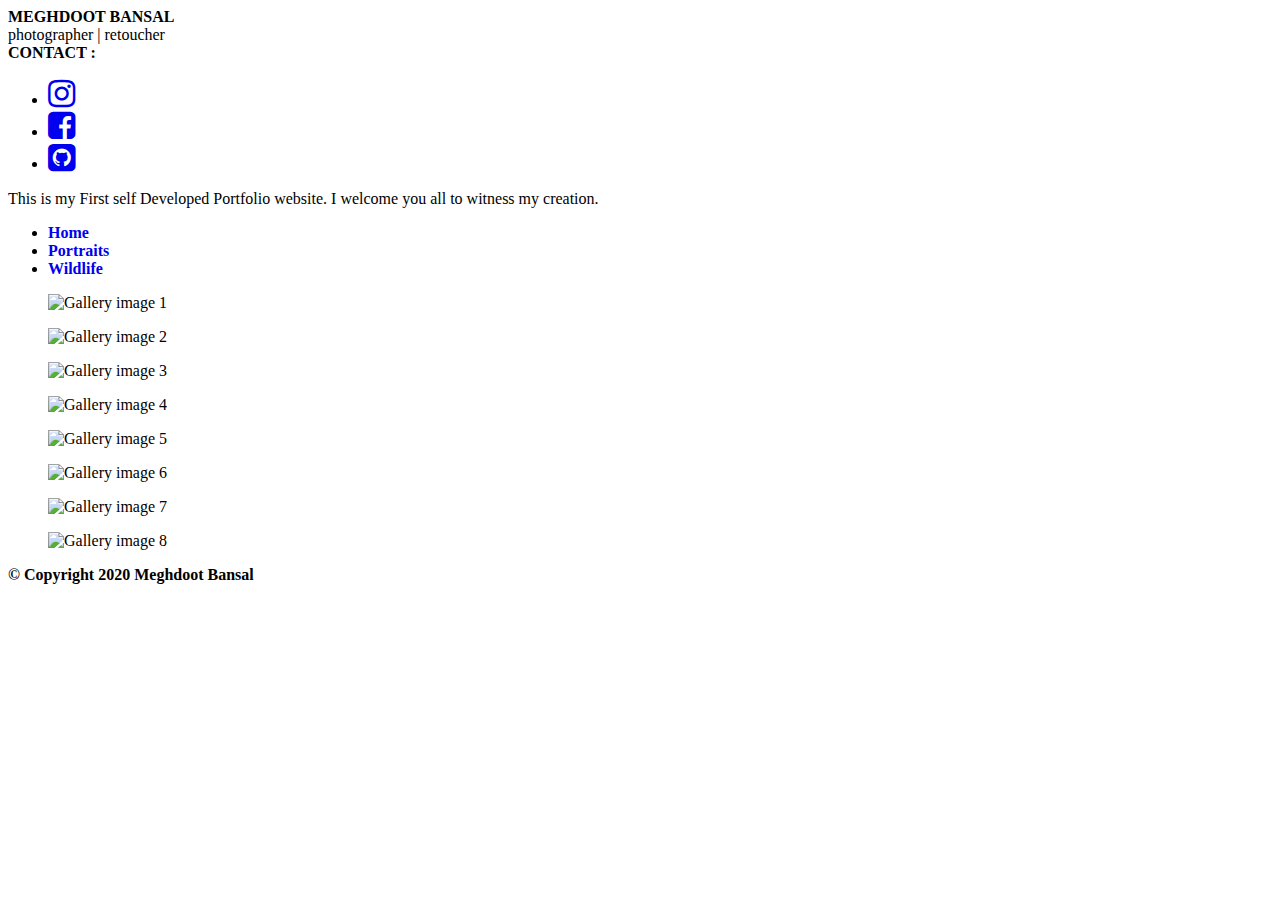
==== index.html @ 146c13d7 "Update index.html" ====
<!DOCTYPE html>
<html>
    <head>
    	<title>Web project</title>
    	<link rel="stylesheet" type="text/css" href="CSS/style.css">
    	<link href="https://fonts.googleapis.com/css?family=Montserrat:100" rel="stylesheet">
		<link href="https://stackpath.bootstrapcdn.com/font-awesome/4.7.0/css/font-awesome.min.css" rel="stylesheet">    
	</head>
    <body>
    	
	    <div class="heading1">
		   	<p1>
		    	<strong>MEGHDOOT BANSAL</strong>
		  	</p1>
		    <div class="heading2">
		    	<p1>
		    		photographer | retoucher
		    	</p1>
		    </div>		
	    </div>
	    <div class="container">
		    <p1>
		    	<strong>CONTACT : </strong>
		    </p1>
		    <div class="media">
			    <ul>
			    	<li><a href="https://www.instagram.com/megh_bansal/" target="_blank"><i class="fa fa-instagram fa-2x" ></i></a></li>
			    	<li><a href="https://www.facebook.com/megh.bansal.94" target="_blank"><i class="fa fa-facebook-square fa-2x"></i></a></li>
			    	<li><a href="https://github.com/MeghBansal" target="_blank"><i class="fa fa-github-square fa-2x"></i></a></li>
			    </ul>
			</div>
	    </div>
	    	      

    	<div class="para1">
		    <p>
		    	This is my First self Developed Portfolio website.   I welcome you all to witness my creation. 
		    </p>
		</div>
		<div class="portal">
			<ul>
				<li><strong><a href="index.html" style="text-decoration: none;">Home</a></strong></li>
				<li><strong><a href="portrait.html" target="_blank" style="text-decoration: none;">Portraits</a></strong></li>
				<li><strong><a href="wildlife.html" target="_blank" style="text-decoration: none;">Wildlife</a></strong></li>
			</ul>
			
		</div>
		<div class="content">
			<div class="gallery">
				<figure class="gallery__item gallery__item--1">		
					<img src="images/IMG_01.jpg" class="gallery__img" alt="Gallery image 1" >
				</figure>
				<figure class="gallery__item gallery__item--2">
					<img src="images\IMG_02.jpg" class="gallery__img" alt="Gallery image 2">
				</figure>
				<figure class="gallery__item gallery__item--3">
					<img src="images\IMG_03.jpg" class="gallery__img" alt="Gallery image 3">
			        </figure>
                                <figure class="gallery__item gallery__item--4">
				    <img src="images\IMG_04.jpg" class="gallery__img" alt="Gallery image 4">
				</figure>
				<figure class="gallery__item gallery__item--5">
				    <img src="images\IMG_05.jpg" class="gallery__img" alt="Gallery image 5">
				</figure>
				<figure class="gallery__item gallery__item--6">
				    <img src="images\IMG_06.jpg" class="gallery__img" alt="Gallery image 6">
				</figure>
				<figure class="gallery__item gallery__item--7">
				    <img src="images\IMG_07.jpg" class="gallery__img" alt="Gallery image 7">
				</figure>
				<figure class="gallery__item gallery__item--8">
				    <img src="images\IMG_08.jpg" class="gallery__img" alt="Gallery image 8">
				</figure>
			</div>
		</div>


		<script src="F:\Web Dev\JS\script.js"></script>
		<footer><strong>&copy; Copyright 2020 Meghdoot Bansal</strong></footer>
	</body>
    
</html>
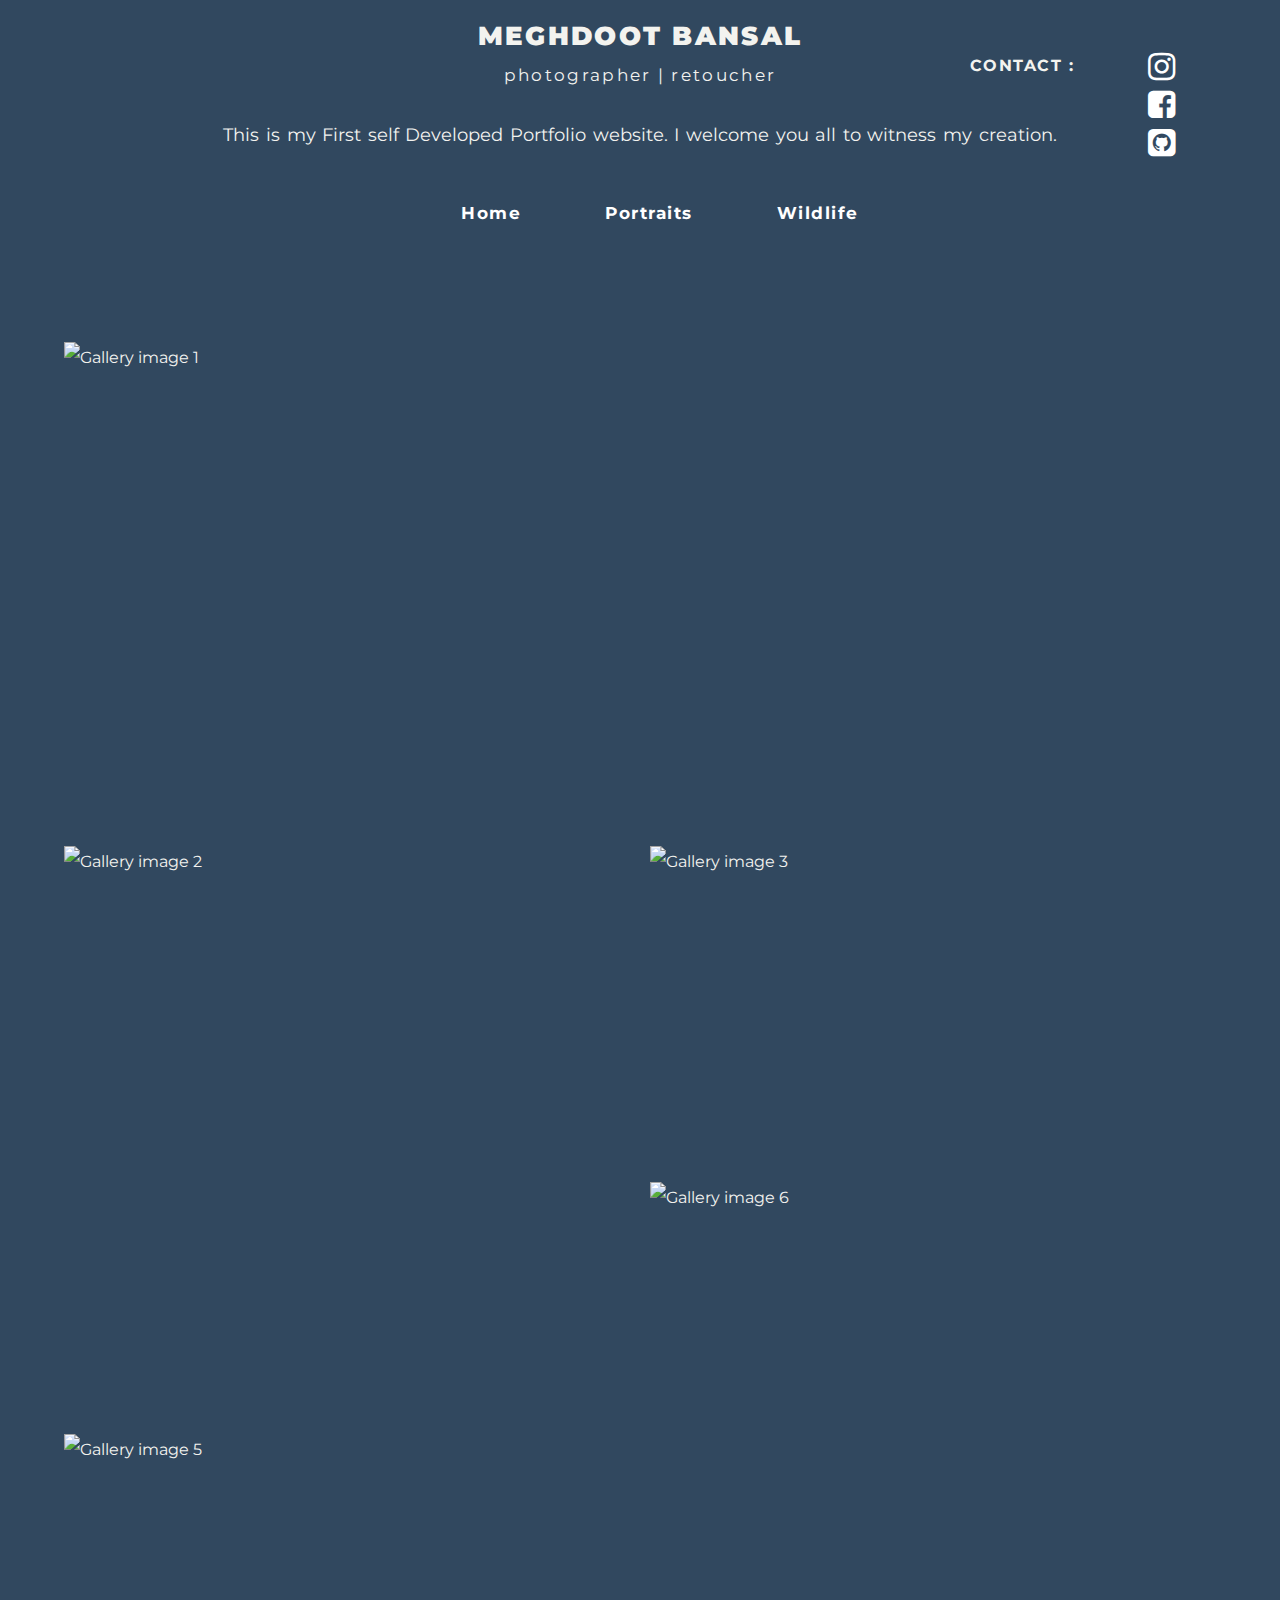
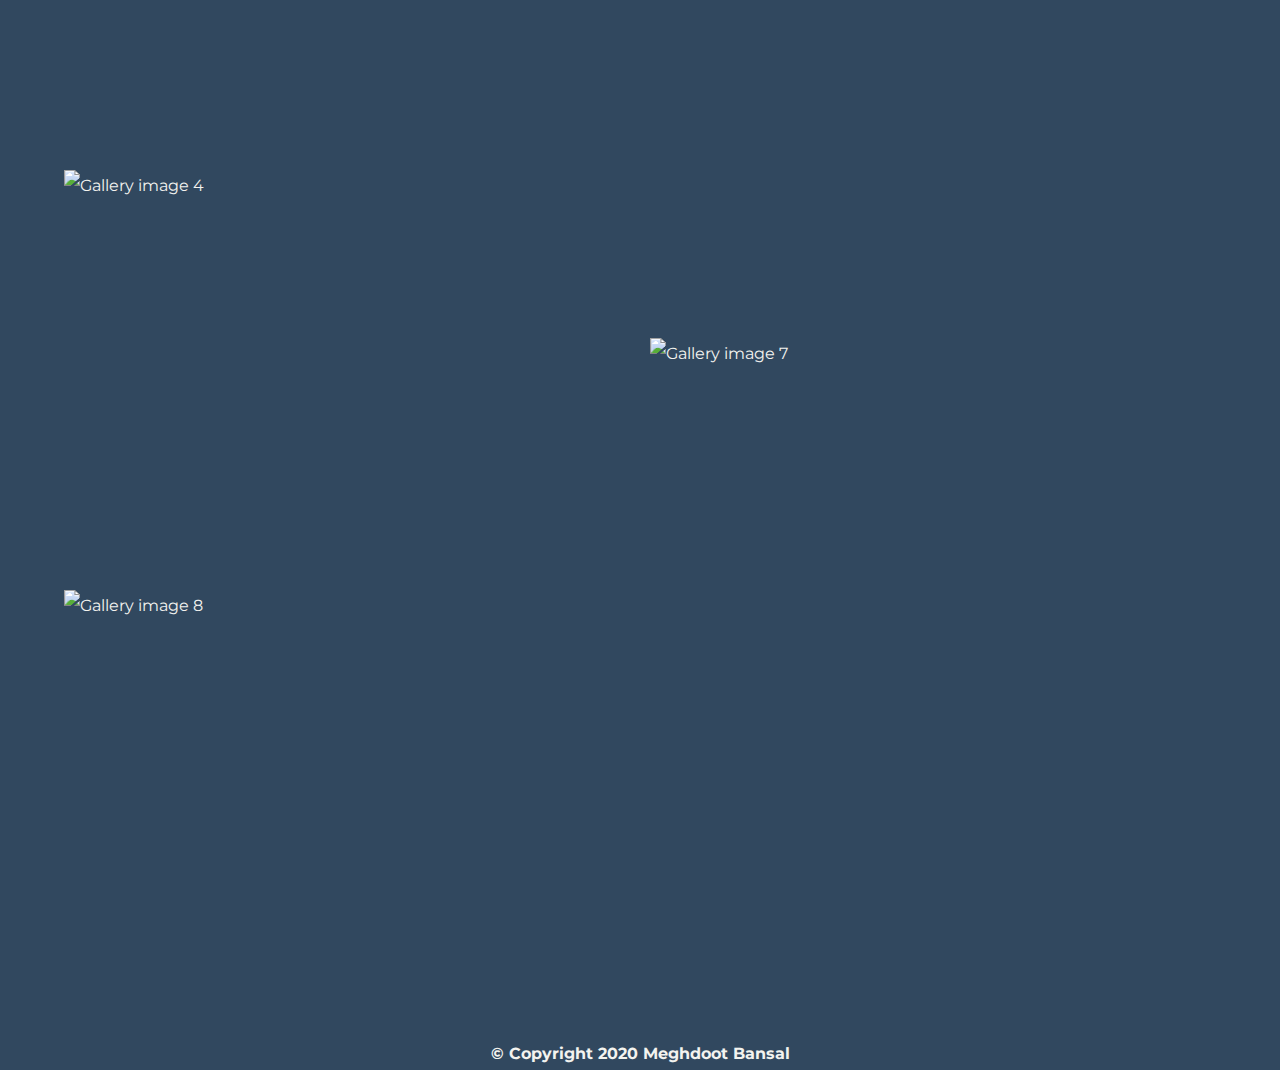
==== commit e32d0edb: "Update index.html" ====
--- a/index.html
+++ b/index.html
@@ -2,9 +2,11 @@
 <html>
     <head>
     	<title>Web project</title>
-    	<link rel="stylesheet" type="text/css" href="CSS/style.css">
+	<meta name="viewport" content="width=device-width, initial-scale=1" >
     	<link href="https://fonts.googleapis.com/css?family=Montserrat:100" rel="stylesheet">
-		<link href="https://stackpath.bootstrapcdn.com/font-awesome/4.7.0/css/font-awesome.min.css" rel="stylesheet">    
+	<link href="https://stackpath.bootstrapcdn.com/font-awesome/4.7.0/css/font-awesome.min.css" rel="stylesheet">   
+	<link rel="stylesheet" type="text/css" href="CSS/style.css">
+   
 	</head>
     <body>
     	
@@ -19,7 +21,7 @@
 		    </div>		
 	    </div>
 	    <div class="container">
-		    <p1>
+		    <p1 id="alt_p">
 		    	<strong>CONTACT : </strong>
 		    </p1>
 		    <div class="media">
@@ -40,12 +42,12 @@
 		<div class="portal">
 			<ul>
 				<li><strong><a href="index.html" style="text-decoration: none;">Home</a></strong></li>
-				<li><strong><a href="portrait.html" target="_blank" style="text-decoration: none;">Portraits</a></strong></li>
-				<li><strong><a href="wildlife.html" target="_blank" style="text-decoration: none;">Wildlife</a></strong></li>
+				<li><strong><a href="portrait.html" style="text-decoration: none;">Portraits</a></strong></li>
+				<li><strong><a href="wildlife.html" style="text-decoration: none;">Wildlife</a></strong></li>
 			</ul>
 			
 		</div>
-		<div class="content">
+		<div class="content" id="alt_content">
 			<div class="gallery">
 				<figure class="gallery__item gallery__item--1">		
 					<img src="images/IMG_01.jpg" class="gallery__img" alt="Gallery image 1" >
--- a/CSS/style.css
+++ b/CSS/style.css
@@ -0,0 +1,264 @@
+*{
+	margin: 0 ;
+}
+.heading1{
+	text-align: center;
+	padding-top: 10px;
+	color: #f3f3ef;
+	font-family: Montserrat;
+	font-size: 2vw;
+	font-weight: bold;
+	letter-spacing: 0.09em;
+	margin: .8%;
+
+}
+.heading2{
+	font-size: 1.3vw;
+	font-weight: 400;
+	padding-top: 0.5%;
+	padding-bottom: .5%;
+}
+.para1{
+	text-align: center;
+	padding-left: 10%;
+	padding-right: 10%;
+	padding-top: 0.9%;
+	padding-bottom: 3.5%;
+	font-size: 1.4vw;
+	margin:.1%;
+	word-spacing: 0.09em
+}
+.container {
+	position:absolute;
+    transition: .5s ease;
+    top: 5.5%;
+    left: 75%;
+    letter-spacing: 0.09em;
+    display: inline;
+    padding-left: 10px;
+    font-size: 1.25vw;
+}
+.media i{
+	padding-left: 300%;
+	padding-bottom: 10%;
+	color: #fff;
+}
+.media ul{
+	list-style: none;
+	padding-left: 100px;
+}
+.media{
+	position: absolute;
+	top: 6%;
+	left:2%;
+}
+i:hover{
+	color: #4B0082;
+	transition: .5s;
+}
+.portal{
+	text-align: center;
+}
+.portal a{
+	color: white;
+	font-size: 1.3vw;
+	letter-spacing: 0.09em;
+	padding: 15px 40px;
+	overflow: hidden;
+	transition: 0.2s;
+}
+.portal li{
+	display: inline;
+}
+@media screen and (max-width: 480px){
+	.heading1{
+		font-size: 6vw;
+		font-weight: bold;
+		letter-spacing: 0.15em;
+
+	}
+	.heading2{
+		font-size: 4vw;
+		padding-top: 0px;
+		letter-spacing: 0.1em;
+	}	
+	#alt_p{
+		visibility: hidden;
+
+	}
+	.media ul{
+		padding-left: 40px;
+
+	}
+	.media li{
+		height: 20px;
+	}
+	.para1{
+		font-size: 3vw;
+		padding-top: 0;
+		word-spacing: 0.02em;
+		line-height: 1.5;
+	}
+	.portal li{
+		text-decoration: none;
+	}
+	.portal a{
+		padding: 10px 30px;
+		font-size: 3vw;
+
+	}
+	.portal ul{
+		padding-left: 0px;
+	}
+	.content{
+		margin-top: 20px;
+	}
+}
+.portal a:hover{
+	color: #800080;
+	transition: .5s;
+}	
+.gallery{
+	padding-top: -4%;
+	display: grid;
+	grid-template-columns: repeat(8,1fr);
+	grid-template-rows: repeat(26,5vw);
+	grid-gap: 1.25rem;
+	overflow: hidden;
+
+ }
+.content{	 
+   width: 90%;
+   margin: 7rem auto;
+   margin-top: 7rem;
+
+}
+.gallery__img {
+  width: 100%;
+  height: 100%;
+  object-fit: cover;
+  display: block; 
+} 
+
+							/*For Home Page*/
+
+.gallery__item--1{
+	grid-column: 1/9;
+	grid-row: 1/7;
+}
+.gallery__item--2{
+	grid-column: 1/5;
+	grid-row: 7/14;
+}
+.gallery__item--3{
+	grid-column: 5/9;
+	grid-row: 7/11;
+}
+.gallery__item--4{
+	grid-column: 1/5;
+	grid-row: 18/23;
+}
+.gallery__item--5{
+	grid-column: 1/5;
+	grid-row: 14/18;
+}
+.gallery__item--6{
+	grid-column: 5/9;
+	grid-row: 11/20;
+}
+.gallery__item--7{
+	grid-column: 5/9;
+	grid-row: 20/25;
+}
+.gallery__item--8{
+	grid-column: 1/5;
+	grid-row: 23/28;
+}
+/*.gallery__img:hover{
+	filter: drop-shadow(4px 4px 6px gray);
+	transform: scale(1.1);
+}*/
+							/*For Portraits Page */
+.gallery__item--9{
+	grid-column: 1/5;
+	grid-row: 5/16;
+}
+.gallery__item--10{
+	grid-column: 5/9;
+	grid-row: 10/20;
+}
+.gallery__item--11{
+	grid-column: 1/5;
+	grid-row: 16/22;
+}
+.gallery__item--12{
+	grid-column: 1/5;
+	grid-row: 22/28;
+}
+.gallery__item--13{
+	grid-column: 5/9;
+	grid-row: 20/27;
+}
+.gallery__item--14{
+	grid-column: 5/9;
+	grid-row: 1/10;
+}
+.gallery__item--15{
+	grid-column: 1/5;
+	grid-row: 1/5;
+}
+ 								/*For Wildlife Page */
+.gallery__item--16{
+	grid-column: 1/5;
+	grid-row: 1/6;
+}
+.gallery__item--17{
+	grid-column: 5/9;
+	grid-row: 1/5;
+}
+.gallery__item--18{
+	grid-column: 5/9;
+	grid-row: 5/10;
+}
+.gallery__item--19{
+	grid-column: 5/9;
+	grid-row: 10/15;
+}
+.gallery__item--20{
+	grid-column: 1/5;
+	grid-row: 6/12;
+}
+.gallery__item--21{
+	grid-column: 1/5;
+	grid-row: 12/17;
+}
+.gallery__item--22{
+	grid-column: 5/9;
+	grid-row: 15/20;
+}
+.gallery__item--23{
+	grid-column: 1/5;
+	grid-row: 17/22;
+}
+.gallery__item--24{
+	grid-column: 5/9;
+	grid-row: 20/25;
+}
+.gallery__item--25{
+	grid-column: 1/5;
+	grid-row: 22/27;
+}
+
+body{
+	background-color: #31485f;
+	color: #f3f3ef;
+	font-family: Montserrat;
+	text-align: justify;
+	line-height: 200%;
+	margin: 0;
+}
+
+footer{
+	text-align: center;
+}
+
